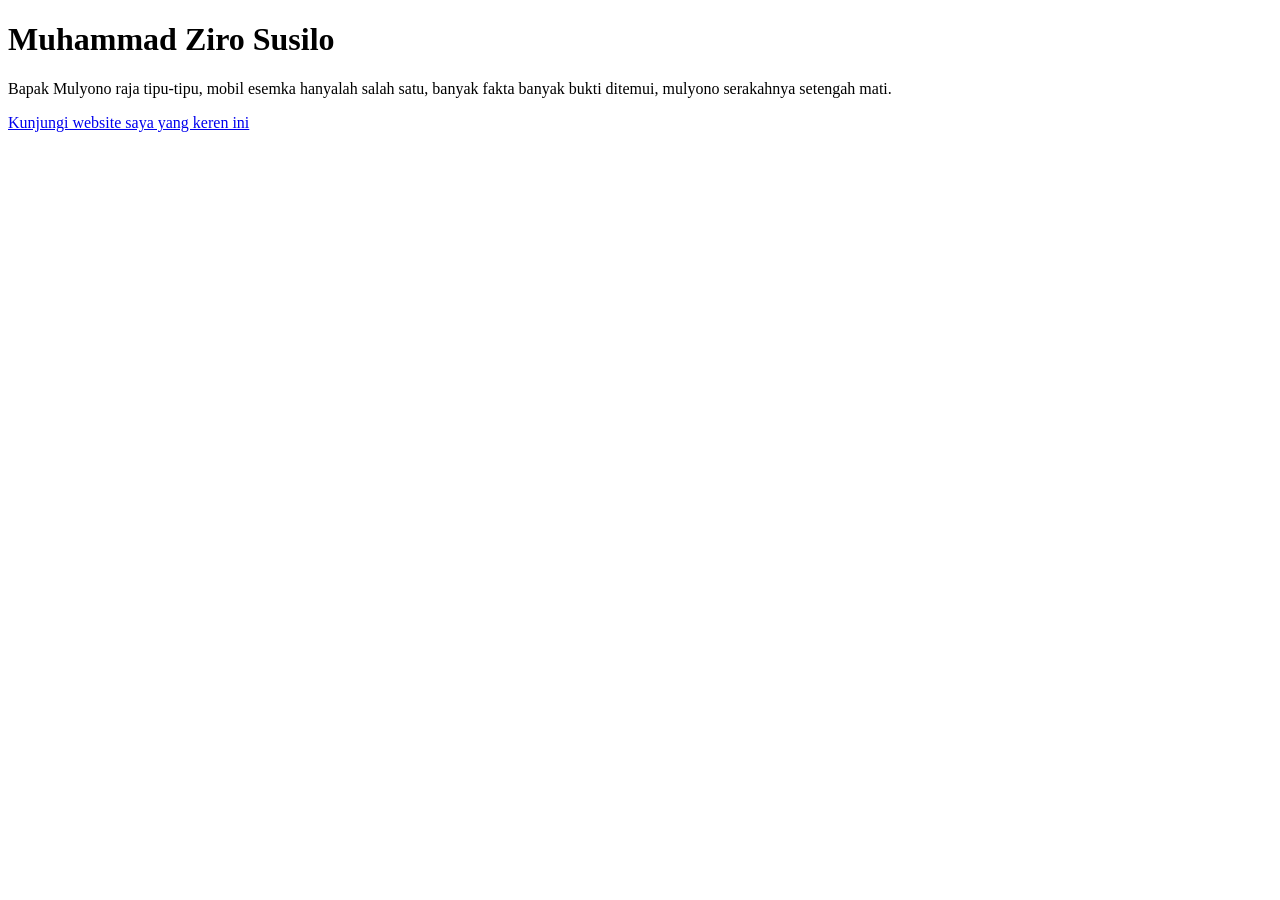
==== index.html @ 343d2c29 "Create index.html" ====
<!DOCTYPE html>
<html>
  <head>
    <title>Profil Digital - Ziro</title>
  </head>
  <body>
    <!-- bla bla-->
    <h1>
      Muhammad Ziro Susilo
    </h1>
    <p>
      Bapak Mulyono raja tipu-tipu, mobil esemka hanyalah salah satu, banyak fakta banyak bukti ditemui, mulyono serakahnya setengah mati.
    </p>
    <a
      href="https://sites.google.com/view/zirosusilo">Kunjungi website saya yang keren ini
    </a>
  </body>
</html>
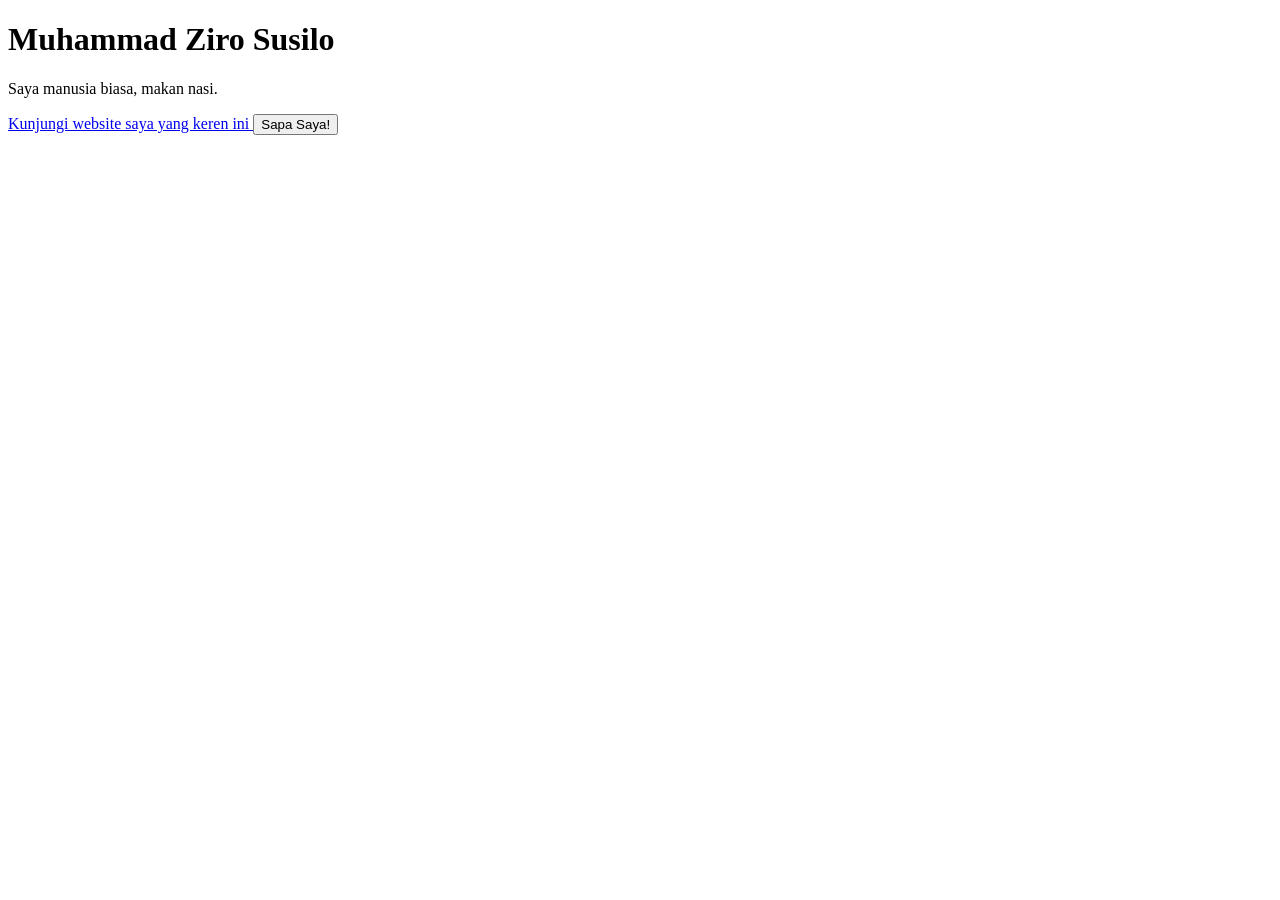
==== commit 74876dd8: "Update index.html" ====
--- a/index.html
+++ b/index.html
@@ -2,17 +2,25 @@
 <html>
   <head>
     <title>Profil Digital - Ziro</title>
+    <link rel="stylesheet" href="style.css">
   </head>
   <body>
     <!-- bla bla-->
-    <h1>
-      Muhammad Ziro Susilo
-    </h1>
-    <p>
-      Bapak Mulyono raja tipu-tipu, mobil esemka hanyalah salah satu, banyak fakta banyak bukti ditemui, mulyono serakahnya setengah mati.
-    </p>
-    <a
-      href="https://sites.google.com/view/zirosusilo">Kunjungi website saya yang keren ini
-    </a>
+    <div class="kartu-profil">
+      <h1>
+        Muhammad Ziro Susilo
+      </h1>
+      <p>
+        Saya manusia biasa, makan nasi.
+      </p>
+      <a
+        href="https://sites.google.com/view/zirosusilo">Kunjungi website saya yang keren ini
+      </a>
+      <button id="sapaButton">
+        Sapa Saya!
+      </button>
+    </div>
+  <script src="script.js">
+  </script>
   </body>
 </html>
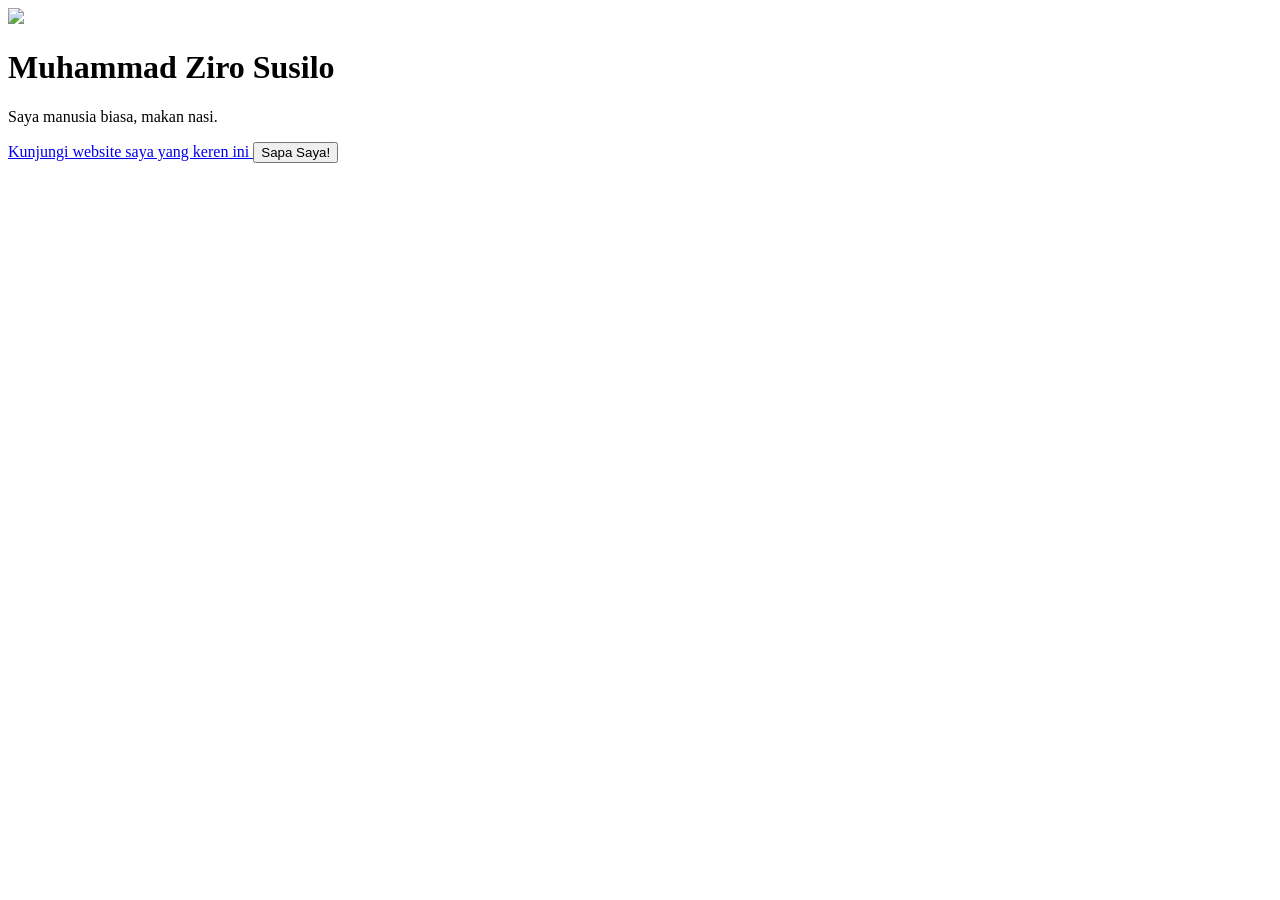
==== commit 2d19ec8a: "Update index.html" ====
--- a/index.html
+++ b/index.html
@@ -7,6 +7,8 @@
   <body>
     <!-- bla bla-->
     <div class="kartu-profil">
+      <img src="https://lh3.googleusercontent.com/sitesv/AAzXCkd63qWdvXp8IN7YVYM7f41oXy4gOYG9IotS3VFAZleRMVaGuUqk6U2r4gzf7gWLMhOAFcz2J5jjLLVH6v3QT1KiOxnX11pqKgKXDJ_ZHfPZE2K_4JkX6iGirusu31k_PFsq6xEeuOS3vLZgG7cL2INTbbRG08xJLaB4rQTtMEQncwWtc9md0fs6=w1280">
+      </img>
       <h1>
         Muhammad Ziro Susilo
       </h1>
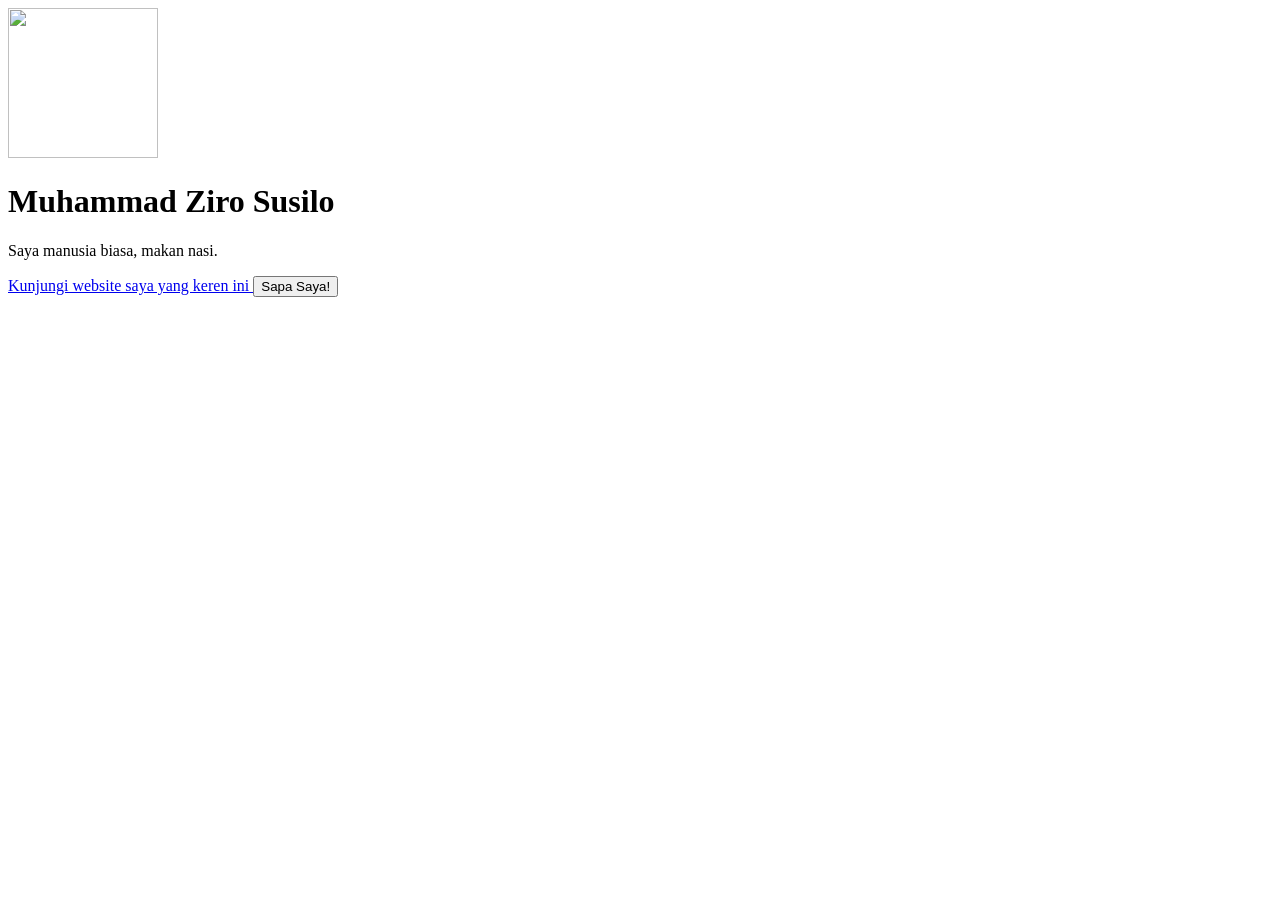
==== commit ec326248: "Update index.html" ====
--- a/index.html
+++ b/index.html
@@ -7,7 +7,7 @@
   <body>
     <!-- bla bla-->
     <div class="kartu-profil">
-      <img src="https://lh3.googleusercontent.com/sitesv/AAzXCkd63qWdvXp8IN7YVYM7f41oXy4gOYG9IotS3VFAZleRMVaGuUqk6U2r4gzf7gWLMhOAFcz2J5jjLLVH6v3QT1KiOxnX11pqKgKXDJ_ZHfPZE2K_4JkX6iGirusu31k_PFsq6xEeuOS3vLZgG7cL2INTbbRG08xJLaB4rQTtMEQncwWtc9md0fs6=w1280">
+      <img src="https://lh3.googleusercontent.com/sitesv/AAzXCkd63qWdvXp8IN7YVYM7f41oXy4gOYG9IotS3VFAZleRMVaGuUqk6U2r4gzf7gWLMhOAFcz2J5jjLLVH6v3QT1KiOxnX11pqKgKXDJ_ZHfPZE2K_4JkX6iGirusu31k_PFsq6xEeuOS3vLZgG7cL2INTbbRG08xJLaB4rQTtMEQncwWtc9md0fs6=w1280" style="height: 150px; width:150px">
       </img>
       <h1>
         Muhammad Ziro Susilo
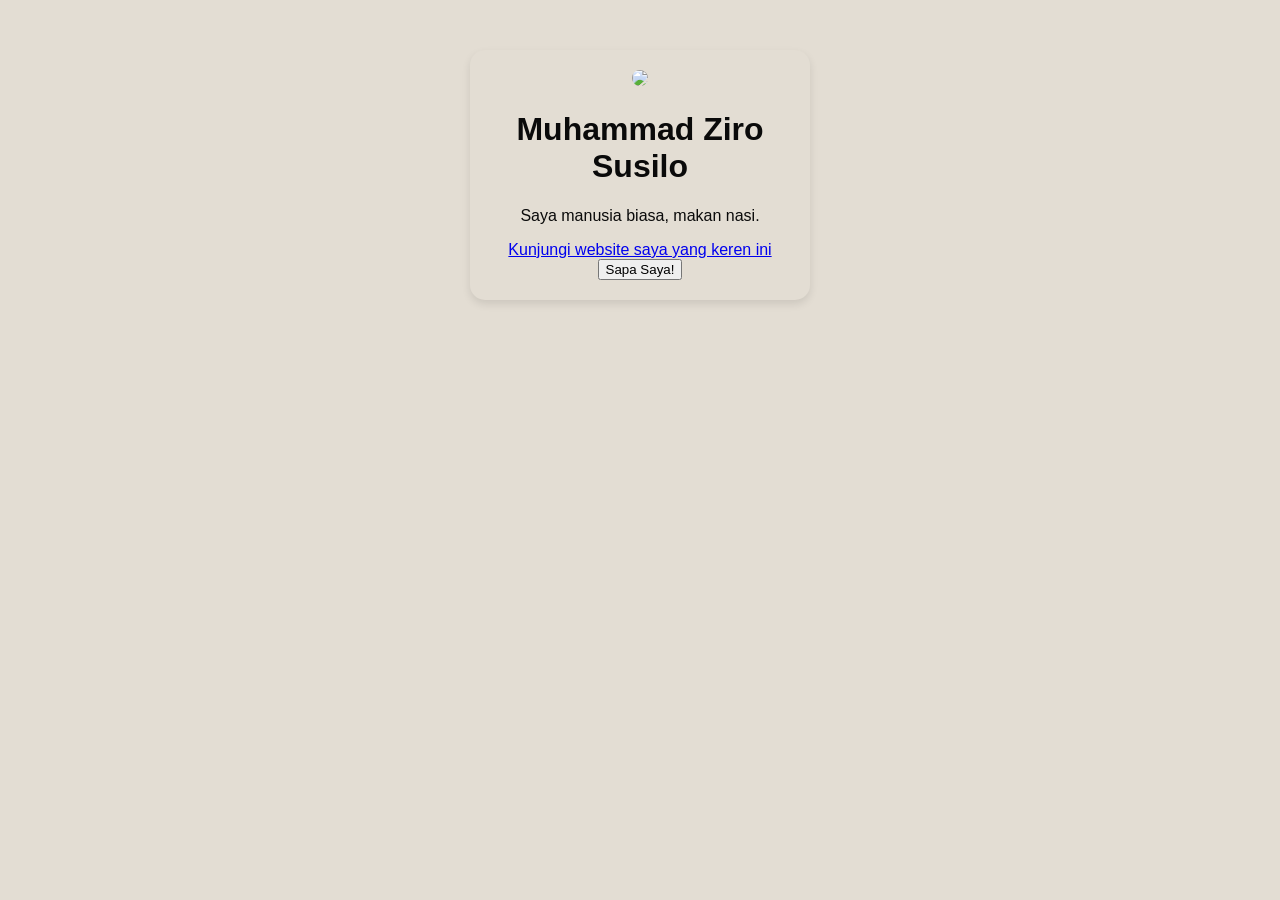
==== commit dd520e58: "Update index.html" ====
--- a/index.html
+++ b/index.html
@@ -7,7 +7,7 @@
   <body>
     <!-- bla bla-->
     <div class="kartu-profil">
-      <img src="https://lh3.googleusercontent.com/sitesv/AAzXCkd63qWdvXp8IN7YVYM7f41oXy4gOYG9IotS3VFAZleRMVaGuUqk6U2r4gzf7gWLMhOAFcz2J5jjLLVH6v3QT1KiOxnX11pqKgKXDJ_ZHfPZE2K_4JkX6iGirusu31k_PFsq6xEeuOS3vLZgG7cL2INTbbRG08xJLaB4rQTtMEQncwWtc9md0fs6=w1280" style="height: 150px; width:150px">
+      <img src="https://lh3.googleusercontent.com/sitesv/AAzXCkd63qWdvXp8IN7YVYM7f41oXy4gOYG9IotS3VFAZleRMVaGuUqk6U2r4gzf7gWLMhOAFcz2J5jjLLVH6v3QT1KiOxnX11pqKgKXDJ_ZHfPZE2K_4JkX6iGirusu31k_PFsq6xEeuOS3vLZgG7cL2INTbbRG08xJLaB4rQTtMEQncwWtc9md0fs6=w1280">
       </img>
       <h1>
         Muhammad Ziro Susilo
--- a/style.css
+++ b/style.css
@@ -0,0 +1,20 @@
+body {
+  background-color: #E3DDD3;
+  font-family: Arial, sans-serif;
+  color: #0A0A0A;
+}
+
+.kartu-profil {
+  width: 300px;
+  margin: 50px auto;
+  padding: 20px;
+  background-color: #E3DDD3;
+  border-radius: 15px;
+  box-shadow: 0 4px 8px rgba(0,0,0,0.1);
+  text-align: center;
+}
+
+.kartu-profil img {
+  width: 150px;
+  border-radius: 50%;
+}
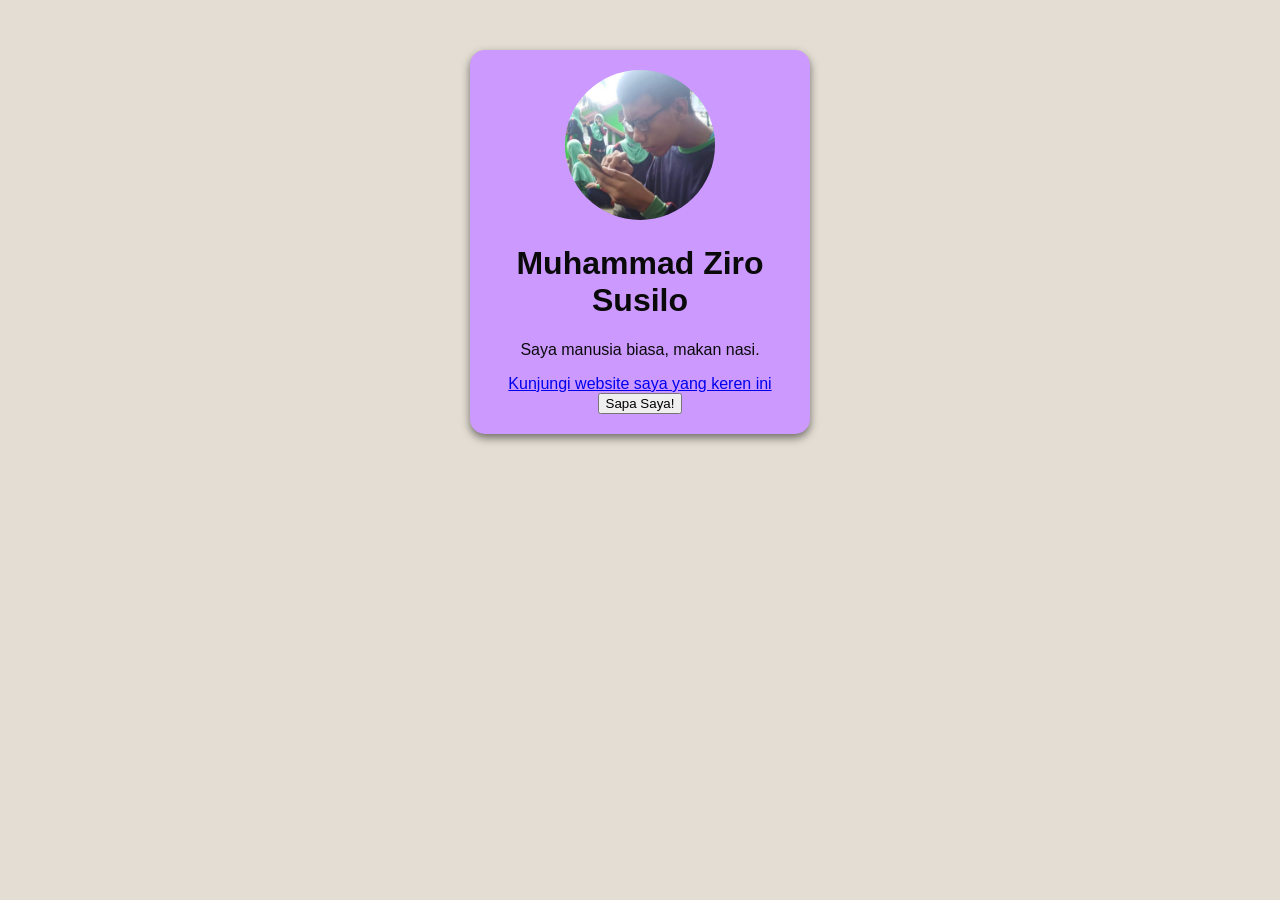
==== commit 2f5dcde8: "Update index.html" ====
--- a/index.html
+++ b/index.html
@@ -7,7 +7,7 @@
   <body>
     <!-- bla bla-->
     <div class="kartu-profil">
-      <img src="https://lh3.googleusercontent.com/sitesv/AAzXCkd63qWdvXp8IN7YVYM7f41oXy4gOYG9IotS3VFAZleRMVaGuUqk6U2r4gzf7gWLMhOAFcz2J5jjLLVH6v3QT1KiOxnX11pqKgKXDJ_ZHfPZE2K_4JkX6iGirusu31k_PFsq6xEeuOS3vLZgG7cL2INTbbRG08xJLaB4rQTtMEQncwWtc9md0fs6=w1280">
+      <img src="profil.jpg">
       </img>
       <h1>
         Muhammad Ziro Susilo
--- a/style.css
+++ b/style.css
@@ -8,9 +8,9 @@
   width: 300px;
   margin: 50px auto;
   padding: 20px;
-  background-color: #E3DDD3;
+  background-color: #CC99FF;
   border-radius: 15px;
-  box-shadow: 0 4px 8px rgba(0,0,0,0.1);
+  box-shadow: 0 4px 8px rgba(0,0,0,0.5);
   text-align: center;
 }
 
